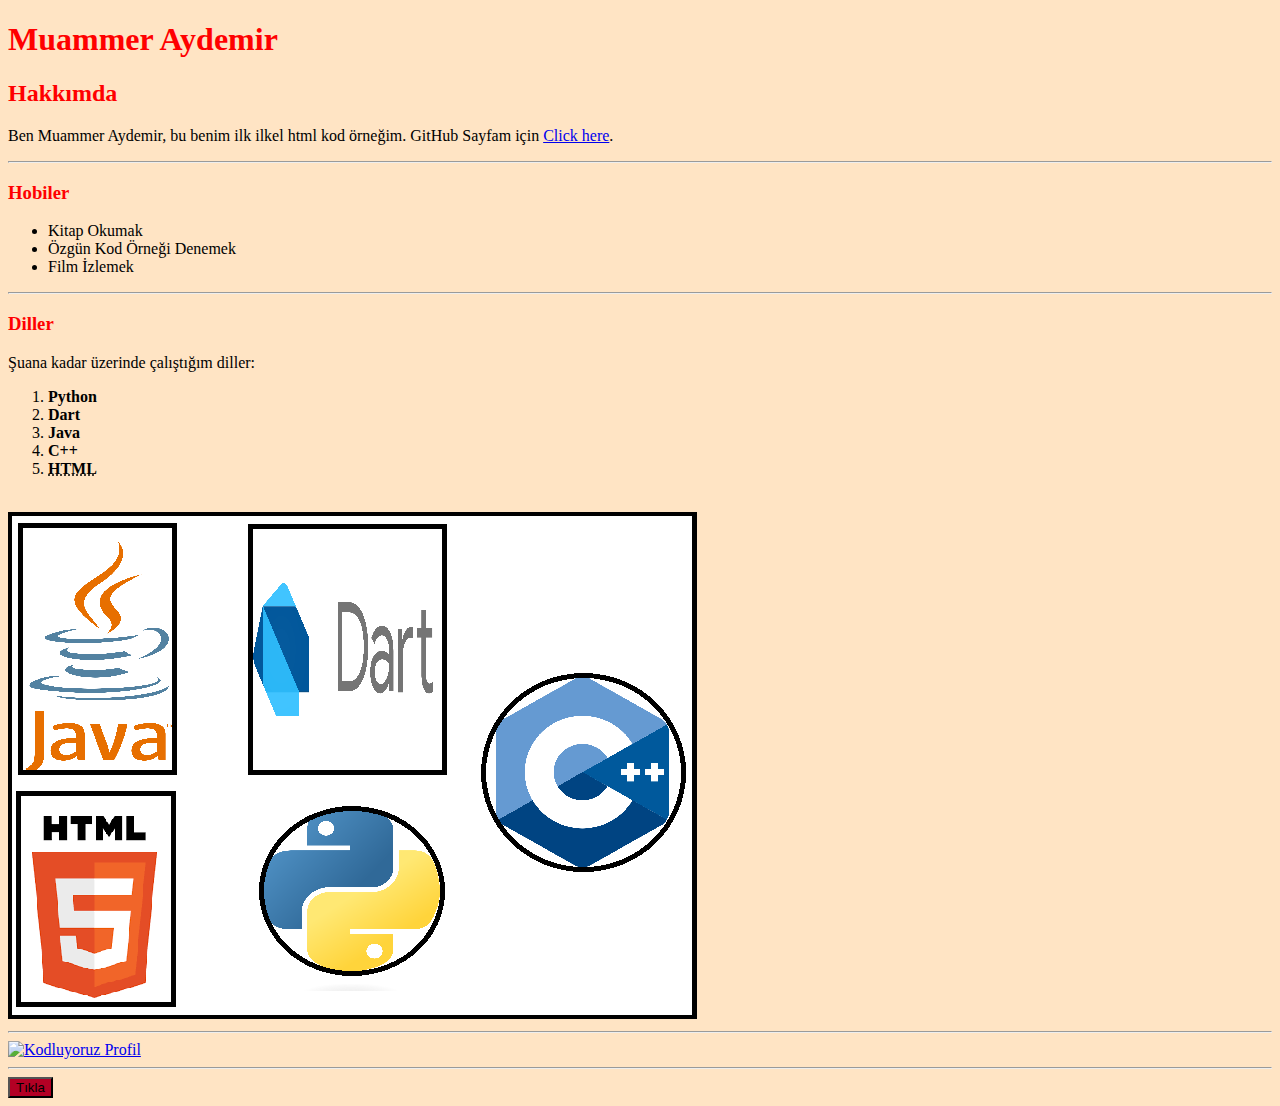
==== html/index.html @ 78592312 "First Commit" ====
<!DOCTYPE html>
<html lang="en">
<head>
    <meta charset="UTF-8">
    <meta http-equiv="X-UA-Compatible" content="IE=edge">
    <meta name="viewport" content="width=device-width, initial-scale=1.0">
    <meta name="keywords" content="Kodluyoruz,Front-end programlama,Web">
    <meta name="description" content="Kodluyoruz ile ilk web site taslağı">
    <title >My First Website</title>
    <style>
        .button{background-color: #b30024;}
        body {background-color: bisque;}
        h1,h2,h3 {color: red;}
        p {color: black;}
    </style>
</head>
<body>
    <h1>Muammer Aydemir</h1>
    <!-- Hakkımda Kısmı -->
    <h2>Hakkımda</h2>
    <p>Ben Muammer Aydemir, bu benim ilk ilkel html kod örneğim. GitHub Sayfam için <a href="https://github.com/MuammerAydemir">Click here</a>.</p>
    <hr>
    <!--Hobi Satırı -->
    <h3>Hobiler</h3>
    <ul>
        <li>Kitap Okumak</li>
        <li>Özgün Kod Örneği Denemek</li>
        <li>Film İzlemek</li>
    </ul>
    <hr>
    <!--Programlama dilleri -->
    <h3><strong>Diller</strong></h3>
    <p>Şuana kadar üzerinde çalıştığım diller: </p>
    <ol>
        <li><b>Python</b></li>
        <li><b>Dart</b></li>
        <li><b>Java</b></li>
        <li><b>C++</b></li>
        <li><b><abbr title="Hypertext Markup Language">HTML</abbr></b></li>
    </ol>
    <br>
    <img src="/img/new.png" alt="LanguagePlace" usemap="#lngmap"title="Languages">
    <map name="lngmap">
        <area shape="circle" coords="344,379,100" href="https://tr.wikipedia.org/wiki/Python"  alt="Python" title="Python">
        <area shape="rect" coords="10,281,163,491" href="https://tr.wikipedia.org/wiki/HTML" alt="Html" title="HTML">
        <area shape="rect" coords="244,15,436,260" href="https://tr.wikipedia.org/wiki/Dart_(programlama_dili)" alt="Dart" title="Dart">
        <area shape="rect" coords="16,16,167,258" href="https://tr.wikipedia.org/wiki/Java_(programlama_dili)" alt="Java" title="Java">
        <area shape="circle" coords="575,263,96" href="https://tr.wikipedia.org/wiki/C%2B%2B" alt="C++" title="C++">
    </map>
    <hr>
    <a href="https://app.patika.dev/muammeraydemir">
        <img width="300" height="200" src="https://images.pexels.com/photos/1759531/pexels-photo-1759531.jpeg?auto=compress&cs=tinysrgb&w=1260&h=750&dpr=2" alt="Kodluyoruz Profil" title="MY-PATIKA-PROFILE">
    </a><br>
<!-- iframe ama çalışmadı -->
    <!-- <iframe src="https://www.openstreetmap.org/#map=16/39.9265/32.8376" frameborder="1" width="300" height="200"></iframe><br> -->
    <hr>
    <button class="button">Tıkla</button>
</body>
</html>
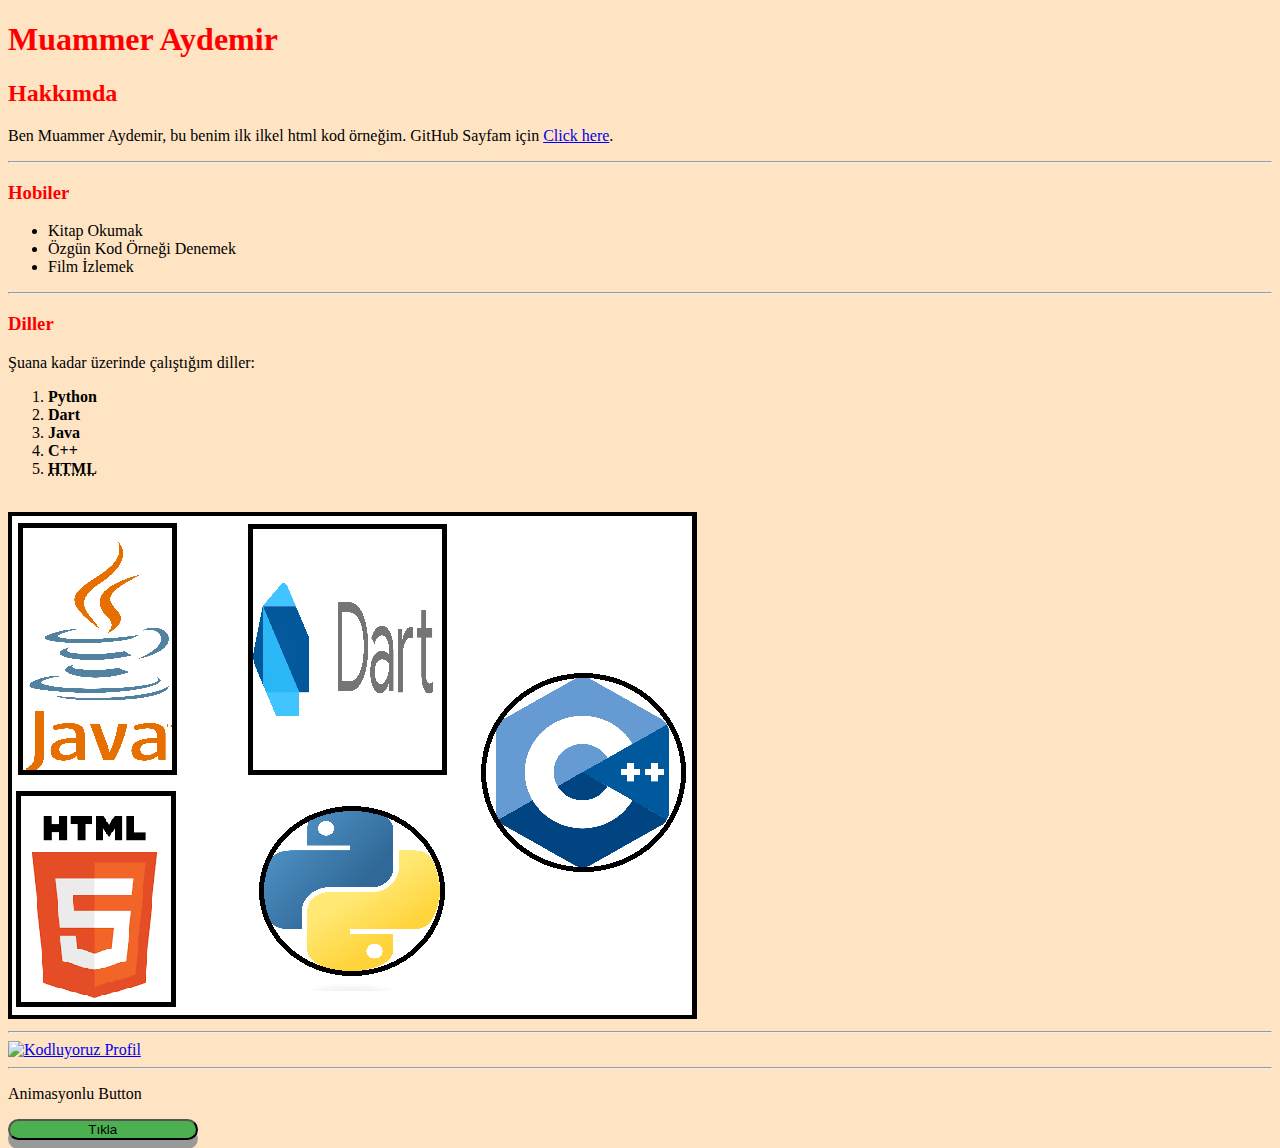
==== commit 2cb45106: "First" ====
--- a/html/index.html
+++ b/html/index.html
@@ -1,24 +1,51 @@
 <!DOCTYPE html>
 <html lang="en">
+
 <head>
     <meta charset="UTF-8">
     <meta http-equiv="X-UA-Compatible" content="IE=edge">
     <meta name="viewport" content="width=device-width, initial-scale=1.0">
     <meta name="keywords" content="Kodluyoruz,Front-end programlama,Web">
     <meta name="description" content="Kodluyoruz ile ilk web site taslağı">
-    <title >My First Website</title>
+    <title>My First Website</title>
     <style>
-        .button{background-color: #b30024;}
-        body {background-color: bisque;}
-        h1,h2,h3 {color: red;}
-        p {color: black;}
+        .button {
+            display: inline-block;
+            background-color: #4CAF50;
+            border-radius: 12px;
+            box-shadow: 0 9px #999;
+            width: 15%;
+        }
+        .button:hover {background-color: #3e8e41}
+        .button:active {
+            background-color: #3e8e41;
+            box-shadow: 0 5px #666;
+            transform: translateY(4px);
+        }
+
+        body {
+            background-color: bisque;
+            font-family: 'Times New Roman', Times, serif;
+        }
+
+        h1,
+        h2,
+        h3 {
+            color: red;
+        }
+
+        p {
+            color: black;
+        }
     </style>
 </head>
+
 <body>
     <h1>Muammer Aydemir</h1>
     <!-- Hakkımda Kısmı -->
     <h2>Hakkımda</h2>
-    <p>Ben Muammer Aydemir, bu benim ilk ilkel html kod örneğim. GitHub Sayfam için <a href="https://github.com/MuammerAydemir">Click here</a>.</p>
+    <p>Ben Muammer Aydemir, bu benim ilk ilkel html kod örneğim. GitHub Sayfam için <a
+            href="https://github.com/MuammerAydemir">Click here</a>.</p>
     <hr>
     <!--Hobi Satırı -->
     <h3>Hobiler</h3>
@@ -39,21 +66,28 @@
         <li><b><abbr title="Hypertext Markup Language">HTML</abbr></b></li>
     </ol>
     <br>
-    <img src="/img/new.png" alt="LanguagePlace" usemap="#lngmap"title="Languages">
+    <img src="/img/new.png" alt="LanguagePlace" usemap="#lngmap" title="Languages">
     <map name="lngmap">
-        <area shape="circle" coords="344,379,100" href="https://tr.wikipedia.org/wiki/Python"  alt="Python" title="Python">
+        <area shape="circle" coords="344,379,100" href="https://tr.wikipedia.org/wiki/Python" alt="Python"
+            title="Python">
         <area shape="rect" coords="10,281,163,491" href="https://tr.wikipedia.org/wiki/HTML" alt="Html" title="HTML">
-        <area shape="rect" coords="244,15,436,260" href="https://tr.wikipedia.org/wiki/Dart_(programlama_dili)" alt="Dart" title="Dart">
-        <area shape="rect" coords="16,16,167,258" href="https://tr.wikipedia.org/wiki/Java_(programlama_dili)" alt="Java" title="Java">
+        <area shape="rect" coords="244,15,436,260" href="https://tr.wikipedia.org/wiki/Dart_(programlama_dili)"
+            alt="Dart" title="Dart">
+        <area shape="rect" coords="16,16,167,258" href="https://tr.wikipedia.org/wiki/Java_(programlama_dili)"
+            alt="Java" title="Java">
         <area shape="circle" coords="575,263,96" href="https://tr.wikipedia.org/wiki/C%2B%2B" alt="C++" title="C++">
     </map>
     <hr>
     <a href="https://app.patika.dev/muammeraydemir">
-        <img width="300" height="200" src="https://images.pexels.com/photos/1759531/pexels-photo-1759531.jpeg?auto=compress&cs=tinysrgb&w=1260&h=750&dpr=2" alt="Kodluyoruz Profil" title="MY-PATIKA-PROFILE">
+        <img width="300" height="200"
+            src="https://images.pexels.com/photos/1759531/pexels-photo-1759531.jpeg?auto=compress&cs=tinysrgb&w=1260&h=750&dpr=2"
+            alt="Kodluyoruz Profil" title="MY-PATIKA-PROFILE">
     </a><br>
-<!-- iframe ama çalışmadı -->
+    <!-- iframe ama çalışmadı -->
     <!-- <iframe src="https://www.openstreetmap.org/#map=16/39.9265/32.8376" frameborder="1" width="300" height="200"></iframe><br> -->
     <hr>
+    <p>Animasyonlu Button</p>
     <button class="button">Tıkla</button>
 </body>
+
 </html>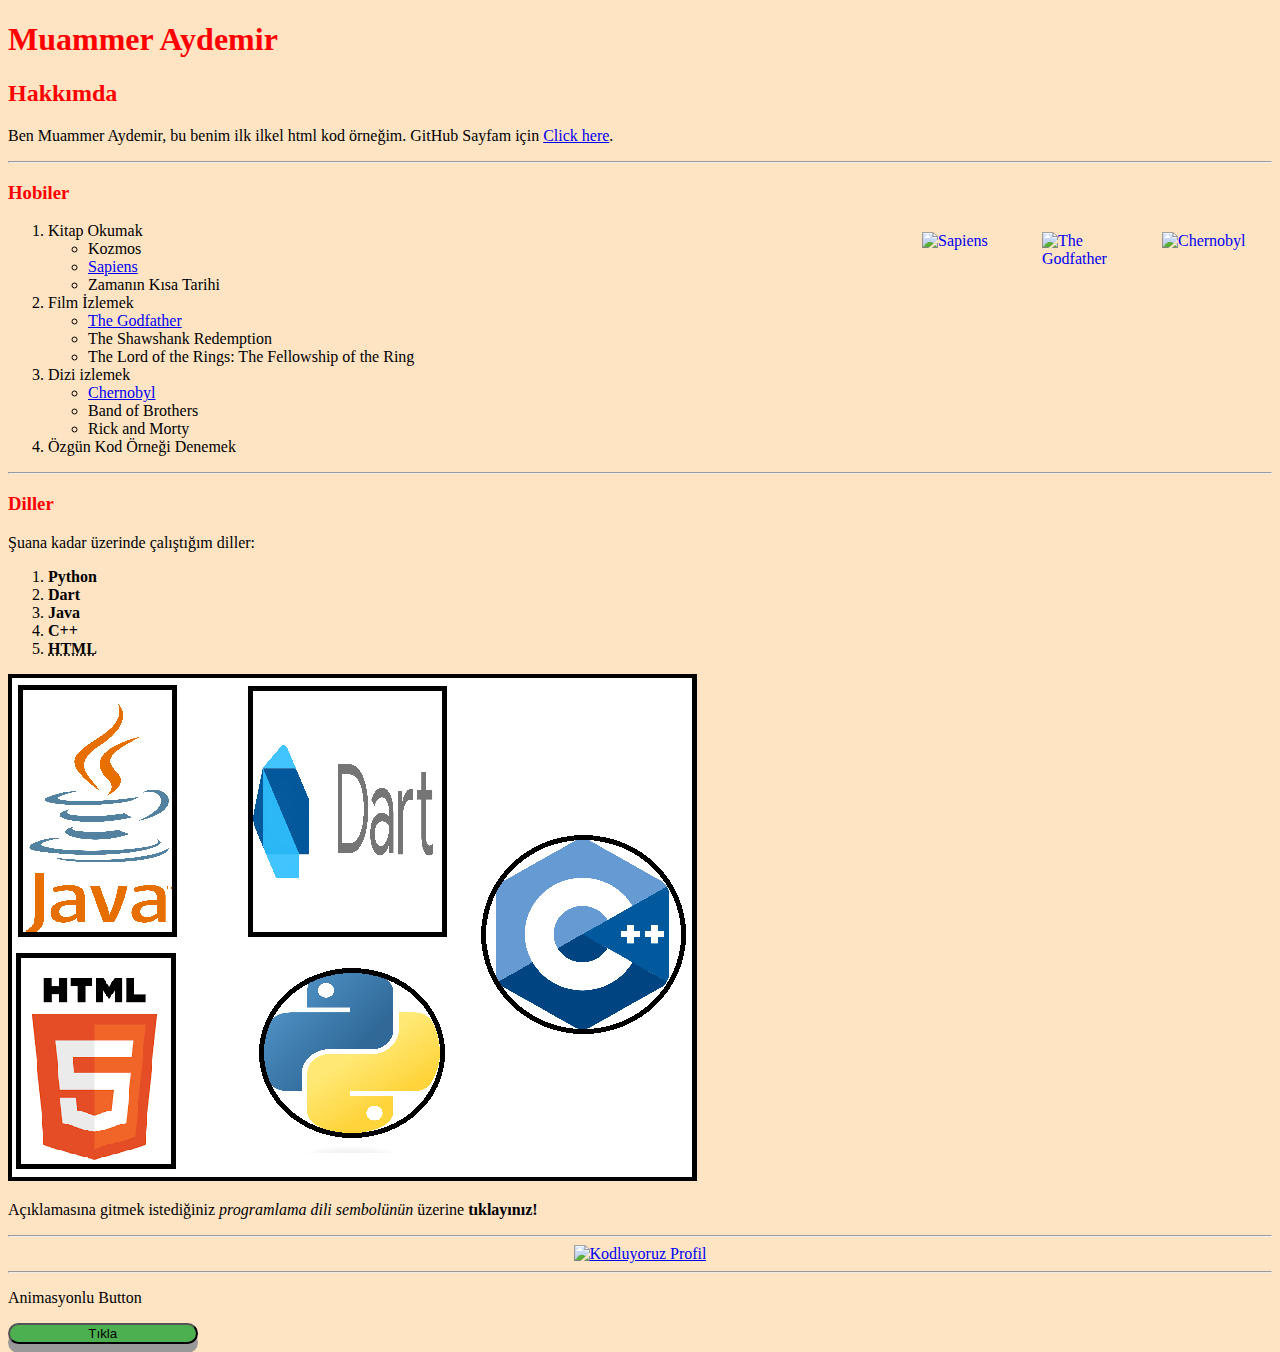
==== commit 02556696: "HomeWork2 update" ====
--- a/html/index.html
+++ b/html/index.html
@@ -1,5 +1,5 @@
 <!DOCTYPE html>
-<html lang="en">
+<html lang="tr">
 
 <head>
     <meta charset="UTF-8">
@@ -16,7 +16,11 @@
             box-shadow: 0 9px #999;
             width: 15%;
         }
-        .button:hover {background-color: #3e8e41}
+
+        .button:hover {
+            background-color: #3e8e41
+        }
+
         .button:active {
             background-color: #3e8e41;
             box-shadow: 0 5px #666;
@@ -45,44 +49,96 @@
     <!-- Hakkımda Kısmı -->
     <h2>Hakkımda</h2>
     <p>Ben Muammer Aydemir, bu benim ilk ilkel html kod örneğim. GitHub Sayfam için <a
-            href="https://github.com/MuammerAydemir">Click here</a>.</p>
+            href="https://github.com/MuammerAydemir" target="_blank">Click here</a>.</p>
     <hr>
-    <!--Hobi Satırı -->
-    <h3>Hobiler</h3>
-    <ul>
-        <li>Kitap Okumak</li>
-        <li>Özgün Kod Örneği Denemek</li>
-        <li>Film İzlemek</li>
-    </ul>
+    <div>
+        <!--Hobi Satırı -->
+        <h3>Hobiler</h3>
+        <ol>
+
+            <a href="https://www.imdb.com/title/tt7366338/?pf_rd_m=A2FGELUUNOQJNL&pf_rd_p=12230b0e-0e00-43ed-9e59-8d5353703cce&pf_rd_r=4K7687Z69P1HP3DHM2MZ&pf_rd_s=center-1&pf_rd_t=15506&pf_rd_i=toptv&ref_=chttvtp_tt_5"
+                target="_blank">
+                <img width="100" height="200" style="margin:10px"
+                    src="https://upload.wikimedia.org/wikipedia/en/a/a7/Chernobyl_2019_Miniseries.jpg" alt="Chernobyl"
+                    title="Chernobyl" align="right">
+            </a>
+            <a href="https://www.imdb.com/title/tt0068646/?ref_=nv_sr_srsg_0" target="_blank">
+                <img width="100" height="200" style="margin:10px"
+                    src="https://m.media-amazon.com/images/M/MV5BM2MyNjYxNmUtYTAwNi00MTYxLWJmNWYtYzZlODY3ZTk3OTFlXkEyXkFqcGdeQXVyNzkwMjQ5NzM@._V1_.jpg"
+                    alt="The Godfather" title="The Godfather" align="right">
+            </a>
+            <a href="https://www.goodreads.com/book/show/23692271-sapiens?from_search=true&from_srp=true&qid=WGgjeAWQzS&rank=1"
+                target="_blank">
+                <img width="100" height="200" style="margin:10px"
+                    src="https://images-na.ssl-images-amazon.com/images/S/compressed.photo.goodreads.com/books/1595674533i/23692271.jpg"
+                    alt="Sapiens" title="Sapiens" align="right">
+            </a>
+            <li>Kitap Okumak
+                <ul>
+                    <li>Kozmos</li>
+                    <li><a href="https://www.goodreads.com/book/show/23692271-sapiens?from_search=true&from_srp=true&qid=WGgjeAWQzS&rank=1"
+                            target="_blank">Sapiens</a>
+                    </li>
+                    <li>Zamanın Kısa Tarihi</li>
+                </ul>
+            </li>
+            <li>Film İzlemek
+                <ul>
+                    <li><a href="https://www.imdb.com/title/tt0068646/?ref_=nv_sr_srsg_0" target="_blank">The
+                            Godfather</a></li>
+                    <li>The Shawshank Redemption</li>
+                    <li>The Lord of the Rings: The Fellowship of the Ring</li>
+                </ul>
+            </li>
+            <li>Dizi izlemek
+                <ul>
+                    <li><a href="https://www.imdb.com/title/tt7366338/?pf_rd_m=A2FGELUUNOQJNL&pf_rd_p=12230b0e-0e00-43ed-9e59-8d5353703cce&pf_rd_r=4K7687Z69P1HP3DHM2MZ&pf_rd_s=center-1&pf_rd_t=15506&pf_rd_i=toptv&ref_=chttvtp_tt_5"
+                            target="_blank">Chernobyl</a>
+                    </li>
+                    <li>Band of Brothers</li>
+                    <li>Rick and Morty</li>
+                </ul>
+            </li>
+            <li>Özgün Kod Örneği Denemek</li>
+        </ol>
+    </div>
+    
+        <hr>
+        <!--Programlama dilleri -->
+        <h3><strong>Diller</strong></h3>
+        <p>Şuana kadar üzerinde çalıştığım diller: </p>
+        <ol>
+            <li><b>Python</b></li>
+            <li><b>Dart</b></li>
+            <li><b>Java</b></li>
+            <li><b>C++</b></li>
+            <li><b><abbr title="Hypertext Markup Language">HTML</abbr></b></li>
+        </ol>
+    
+        <div>
+        <img src="/img/new.png" alt="LanguagePlace" usemap="#lngmap" title="Languages">
+        <p>Açıklamasına gitmek istediğiniz <em>programlama dili sembolünün</em> üzerine <strong>tıklayınız!</strong></p>
+        <map name="lngmap">
+            <area shape="circle" coords="344,379,100" href="https://tr.wikipedia.org/wiki/Python" alt="Python"
+                title="Python" target="_blank">
+            <area shape="rect" coords="10,281,163,491" href="https://tr.wikipedia.org/wiki/HTML" alt="Html" title="HTML"
+                target="_blank">
+            <area shape="rect" coords="244,15,436,260" href="https://tr.wikipedia.org/wiki/Dart_(programlama_dili)"
+                alt="Dart" title="Dart" target="_blank">
+            <area shape="rect" coords="16,16,167,258" href="https://tr.wikipedia.org/wiki/Java_(programlama_dili)"
+                alt="Java" title="Java" target="_blank">
+            <area shape="circle" coords="575,263,96" href="https://tr.wikipedia.org/wiki/C%2B%2B" alt="C++" title="C++"
+                target="_blank">
+        </map>
+    </div>
     <hr>
-    <!--Programlama dilleri -->
-    <h3><strong>Diller</strong></h3>
-    <p>Şuana kadar üzerinde çalıştığım diller: </p>
-    <ol>
-        <li><b>Python</b></li>
-        <li><b>Dart</b></li>
-        <li><b>Java</b></li>
-        <li><b>C++</b></li>
-        <li><b><abbr title="Hypertext Markup Language">HTML</abbr></b></li>
-    </ol>
-    <br>
-    <img src="/img/new.png" alt="LanguagePlace" usemap="#lngmap" title="Languages">
-    <map name="lngmap">
-        <area shape="circle" coords="344,379,100" href="https://tr.wikipedia.org/wiki/Python" alt="Python"
-            title="Python">
-        <area shape="rect" coords="10,281,163,491" href="https://tr.wikipedia.org/wiki/HTML" alt="Html" title="HTML">
-        <area shape="rect" coords="244,15,436,260" href="https://tr.wikipedia.org/wiki/Dart_(programlama_dili)"
-            alt="Dart" title="Dart">
-        <area shape="rect" coords="16,16,167,258" href="https://tr.wikipedia.org/wiki/Java_(programlama_dili)"
-            alt="Java" title="Java">
-        <area shape="circle" coords="575,263,96" href="https://tr.wikipedia.org/wiki/C%2B%2B" alt="C++" title="C++">
-    </map>
-    <hr>
-    <a href="https://app.patika.dev/muammeraydemir">
-        <img width="300" height="200"
-            src="https://images.pexels.com/photos/1759531/pexels-photo-1759531.jpeg?auto=compress&cs=tinysrgb&w=1260&h=750&dpr=2"
-            alt="Kodluyoruz Profil" title="MY-PATIKA-PROFILE">
-    </a><br>
+    <div style="text-align: center;">
+        <a href="https://app.patika.dev/muammeraydemir" target="_blank">
+            <img width="300" height="200"
+                src="https://images.pexels.com/photos/1759531/pexels-photo-1759531.jpeg?auto=compress&cs=tinysrgb&w=1260&h=750&dpr=2"
+                alt="Kodluyoruz Profil" title="MY-PATIKA-PROFILE" align="center-1">
+        </a>
+    </div>
     <!-- iframe ama çalışmadı -->
     <!-- <iframe src="https://www.openstreetmap.org/#map=16/39.9265/32.8376" frameborder="1" width="300" height="200"></iframe><br> -->
     <hr>
